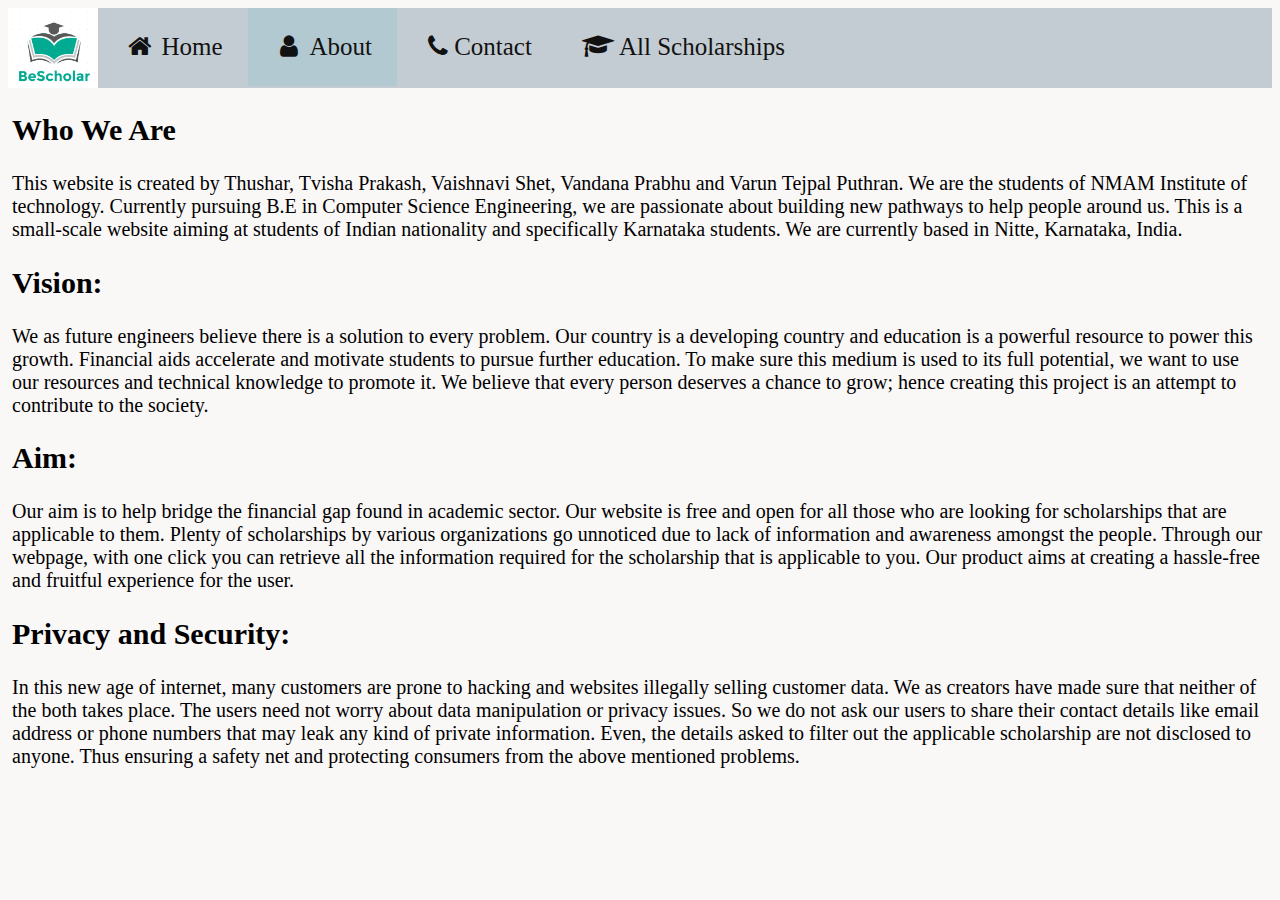
==== internship/about.html @ a2d6b3f3 "Added files to repo" ====
<!DOCTYPE html>
<html lang="en">
<head>
    <link rel="stylesheet" href="https://cdnjs.cloudflare.com/ajax/libs/font-awesome/4.7.0/css/font-awesome.min.css">
   
    <header>

        <div class="navbar">
        
            <div class="logo-image">
                <img src="logo.jpg.jpg" class="navbar">
            </div>
        
          <a href="frontpage.html" ><i class="fa fa-fw fa-home"></i> Home</a>
          <a class="active"><i class="fa fa-fw fa-user"></i> About</a>
          <a href="#contact"><i class="fa fa-fw fa-phone"></i>Contact</a>
          <a href="scl.html"><i class="fa fa-fw fa-graduation-cap"></i> All Scholarships</a>
        </a>
        
        </div>
        </header>
        
            <head>
                <meta name="viewport" content="width=device-width, initial-scale=1.0">
                <title>sumbit button redirect</title>
                <link rel="stylesheet" href="about.css">
                <link href="https://fonts.googleapis.com/css2?family=Gabriela&family=Titillium+Web:wght@600&display=swap" rel="stylesheet">
            </header>

<div class="ab">
<h2>Who We Are</h2>

This website is created by Thushar, Tvisha Prakash, Vaishnavi Shet, Vandana Prabhu and Varun Tejpal Puthran. We are the students of
NMAM Institute of technology. Currently pursuing B.E in Computer Science Engineering, we are
passionate about building new pathways to help people around us. This is a small-scale website
aiming at students of Indian nationality and specifically Karnataka students. We are
currently based in Nitte, Karnataka, India. <br>
<h2>Vision:</h2> 
We as future engineers believe there is a solution to every problem. Our country is a developing
country and education is a powerful resource to power this growth. Financial aids accelerate and
motivate students to pursue further education. To make sure this medium is used to its full
potential, we want to use our resources and technical knowledge to promote it. We believe that
every person deserves a chance to grow; hence creating this project is an attempt to contribute to
the society. <br>
<h2>Aim:</h2>
Our aim is to help bridge the financial gap found in academic sector. Our website is free and open
for all those who are looking for scholarships that are applicable to them. Plenty of scholarships by
various organizations go unnoticed due to lack of information and awareness amongst the people.
Through our webpage, with one click you can retrieve all the information required for the
scholarship that is applicable to you. Our product aims at creating a hassle-free and fruitful
experience for the user. <br>
<h2>Privacy and Security:</h2>
In this new age of internet, many customers are prone to hacking and websites illegally selling
customer data. We as creators have made sure that neither of the both takes place. The users need
not worry about data manipulation or privacy issues. So we do not ask our users to share their contact details like
email address or phone numbers that may leak any kind of private information. Even, the details
asked to filter out the applicable scholarship are not disclosed to anyone. Thus ensuring a safety net
and protecting consumers from the above mentioned problems. <br><br><br>
</div>
   

    <meta charset="UTF-8">
    <meta http-equiv="X-UA-Compatible" content="IE=edge">
    <meta name="viewport" content="width=device-width, initial-scale=1.0">
    <title>About</title>
</head>
<body>
    <link rel="stylesheet" href="about.css">
    <link href="https://fonts.googleapis.com/css2?family=Gabriela&family=Titillium+Web:wght@600&display=swap" rel="stylesheet">
</body>

</html>
---- internship/about.css ----
body{
    
    background-color:rgb(250, 247, 247);
    font-family: "gabriel",cursive;
}
.ab{
    font-size: 20px;
    margin: 4px;
    padding: 0px;
}
/* Style the navigation bar */
.navbar {
    width: 100%;
    background-color:rgb(195, 204, 210);
    overflow: auto;
  }
  
  /* Navbar links */
  .navbar a {
    float: left;
    text-align: center;
    padding: 25px;
    color: rgb(18, 17, 17);
    text-decoration: none;
    font-size: 25px;
    font-family: 'Times New Roman', Times, serif;
  }
  
  /* Navbar links on mouse-over */
  .navbar a:hover {
    background-color: rgb(163, 190, 196);
  }
  
  /* Current/active navbar link */
  .active {
    background-color: #a4c6d08c;
  }
  
  /* Add responsiveness - will automatically display the navbar vertically instead of horizontally on screens less than 500 pixels */
  @media screen and (max-width: 800px) {
    .navbar a {
      float: none;
      display: block;
    }
  }
  
  .logo-image{
    width: 90px;
    height: 80px;
    float: left;
    overflow: hidden;
    
  }
---- internship/about.css ----
body{
    
    background-color:rgb(250, 247, 247);
    font-family: "gabriel",cursive;
}
.ab{
    font-size: 20px;
    margin: 4px;
    padding: 0px;
}
/* Style the navigation bar */
.navbar {
    width: 100%;
    background-color:rgb(195, 204, 210);
    overflow: auto;
  }
  
  /* Navbar links */
  .navbar a {
    float: left;
    text-align: center;
    padding: 25px;
    color: rgb(18, 17, 17);
    text-decoration: none;
    font-size: 25px;
    font-family: 'Times New Roman', Times, serif;
  }
  
  /* Navbar links on mouse-over */
  .navbar a:hover {
    background-color: rgb(163, 190, 196);
  }
  
  /* Current/active navbar link */
  .active {
    background-color: #a4c6d08c;
  }
  
  /* Add responsiveness - will automatically display the navbar vertically instead of horizontally on screens less than 500 pixels */
  @media screen and (max-width: 800px) {
    .navbar a {
      float: none;
      display: block;
    }
  }
  
  .logo-image{
    width: 90px;
    height: 80px;
    float: left;
    overflow: hidden;
    
  }
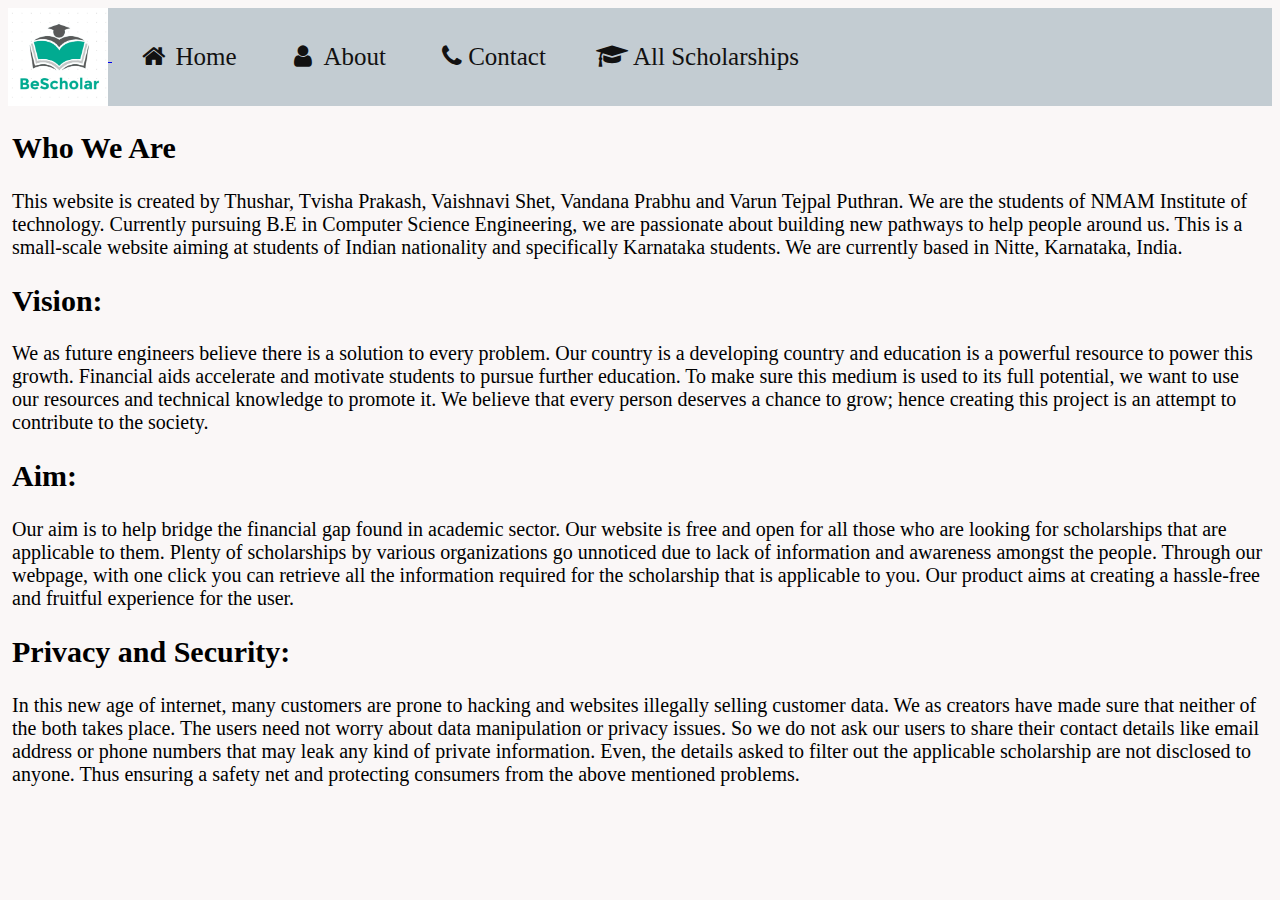
==== commit 42513fd4: "changed" ====
--- a/internship/about.html
+++ b/internship/about.html
@@ -5,18 +5,24 @@
    
     <header>
 
-        <div class="navbar">
-        
-            <div class="logo-image">
-                <img src="logo.jpg.jpg" class="navbar">
+        <nav>
+            <a href="#">
+              <img src="logo.jpg.jpg" alt="Logo" class="logo">
+            </a>
+            <div class="navbar-links">
+              <a href="first.html"><i class="fa fa-fw fa-home"></i> Home</a>
+              <a href="about.html"><i class="fa fa-fw fa-user"></i> About</a>
+              <a href="#contact"><i class="fa fa-fw fa-phone"></i>Contact</a>
+              <a href="scl.html"><i class="fa fa-fw fa-graduation-cap"></i> All Scholarships</a>
             </div>
-        
-          <a href="frontpage.html" ><i class="fa fa-fw fa-home"></i> Home</a>
-          <a class="active"><i class="fa fa-fw fa-user"></i> About</a>
-          <a href="#contact"><i class="fa fa-fw fa-phone"></i>Contact</a>
-          <a href="scl.html"><i class="fa fa-fw fa-graduation-cap"></i> All Scholarships</a>
-        </a>
-        
+          
+          <script>$(document).ready(function() {
+            $('nav a').click(function() {
+              $('nav a').removeClass('active');
+              $(this).addClass('active');
+            });
+          });</script>
+          </nav>
         </div>
         </header>
         
--- a/internship/about.css
+++ b/internship/about.css
@@ -7,6 +7,48 @@
     font-size: 20px;
     margin: 4px;
     padding: 0px;
+}
+
+.logo {
+  max-width: 100px;
+  height: auto;
+  display: inline-block;
+  vertical-align: middle;
+}
+
+.navbar-links {
+  display: inline-block;
+  vertical-align: middle;
+}
+.navbar-links a{
+  float: left;
+text-align: center;
+padding: 25px;
+color: rgb(18, 17, 17);
+text-decoration: none;
+font-size: 25px;
+}
+nav{
+ 
+  background-color:rgb(195, 204, 210);
+  overflow: auto;
+}
+.navbar-links a:hover{
+  background-color: rgb(163, 190, 196);
+}
+
+
+
+@media (max-width: 600px) {
+  .logo {
+    max-width: 100px;
+  }
+}
+
+@media (max-width: 400px) {
+  .logo {
+    max-width: 50px;
+  }
 }
 /* Style the navigation bar */
 .navbar {
@@ -32,9 +74,7 @@
   }
   
   /* Current/active navbar link */
-  .active {
-    background-color: #a4c6d08c;
-  }
+  
   
   /* Add responsiveness - will automatically display the navbar vertically instead of horizontally on screens less than 500 pixels */
   @media screen and (max-width: 800px) {
--- a/internship/about.css
+++ b/internship/about.css
@@ -7,6 +7,48 @@
     font-size: 20px;
     margin: 4px;
     padding: 0px;
+}
+
+.logo {
+  max-width: 100px;
+  height: auto;
+  display: inline-block;
+  vertical-align: middle;
+}
+
+.navbar-links {
+  display: inline-block;
+  vertical-align: middle;
+}
+.navbar-links a{
+  float: left;
+text-align: center;
+padding: 25px;
+color: rgb(18, 17, 17);
+text-decoration: none;
+font-size: 25px;
+}
+nav{
+ 
+  background-color:rgb(195, 204, 210);
+  overflow: auto;
+}
+.navbar-links a:hover{
+  background-color: rgb(163, 190, 196);
+}
+
+
+
+@media (max-width: 600px) {
+  .logo {
+    max-width: 100px;
+  }
+}
+
+@media (max-width: 400px) {
+  .logo {
+    max-width: 50px;
+  }
 }
 /* Style the navigation bar */
 .navbar {
@@ -32,9 +74,7 @@
   }
   
   /* Current/active navbar link */
-  .active {
-    background-color: #a4c6d08c;
-  }
+  
   
   /* Add responsiveness - will automatically display the navbar vertically instead of horizontally on screens less than 500 pixels */
   @media screen and (max-width: 800px) {
